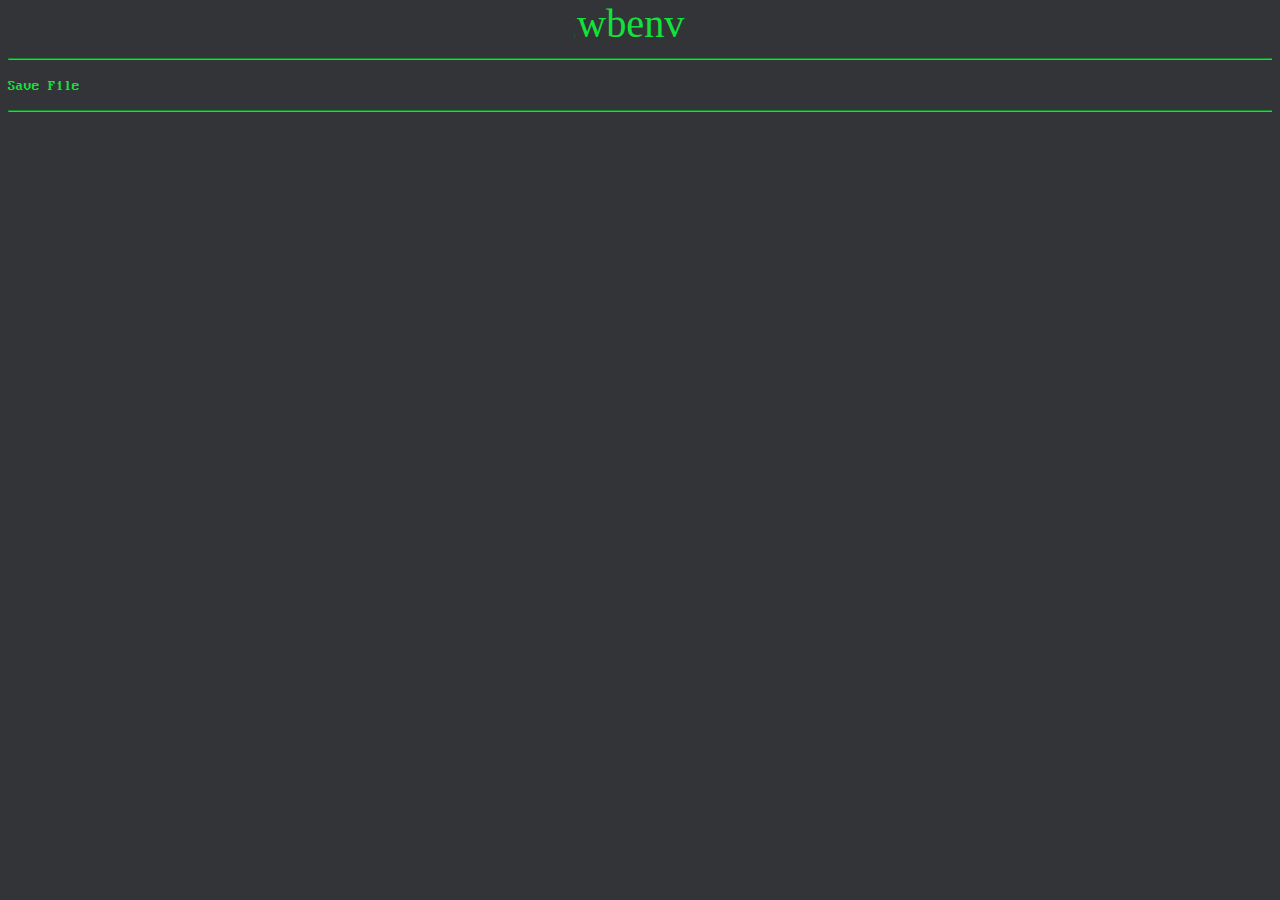
==== index.html @ 9b283c34 "Add files via upload" ====
<!DOCTYPE html>
<html>
    <!--
        webenv version 0.1
    -->
    <head>
        <title>wbenv</title>
        <link rel="stylesheet" href="css/sver0.css">
        <link rel="icon" href="other/caution.png" type="image/png">
    </head>
    <body>
        <div style="text-align: center;"><img src="other/logo.svg"></div>
        <hr>
        <p><a id="sbutton" href="#" onclick="save_code();">Save File</a></p>
        <hr>
        <textarea id="codespace" style="font-size: 18px;" spellcheck="false"></textarea>
        <script src="js/fs.js"></script>
        <script src="js/ko.js"></script>
    </body>
</html>
---- css/sver0.css ----
body {
    background-color: #323437;
    color: #14e23c;
}
a {
    font-family: BiologicalIOS;
    font-size: 15px;
    color: #14e23c;
    text-decoration: none;
}
a:hover {
    color: #00ff33;
}
textarea, textarea:focus {
    width: 100%;
    padding: 0%;
    resize: none;
    border: none;
    height: 80vh;
    outline: none;
    background-color: #323437;
    color: #14e23c;
}
textarea::selection {
    color: #323437;
    background-color: #14e23c;
}
textarea::-webkit-scrollbar {
    width: 1em;
}

textarea::-webkit-scrollbar-thumb {
  background-color: #14e23c;
  outline: none;
  border-radius: 10px;
}

hr {
    border-color: #14e23c;
    border-radius: 10px;
}

@font-face {
    font-family: BiologicalIOS;
    src: url("../other/dos.woff2");
}
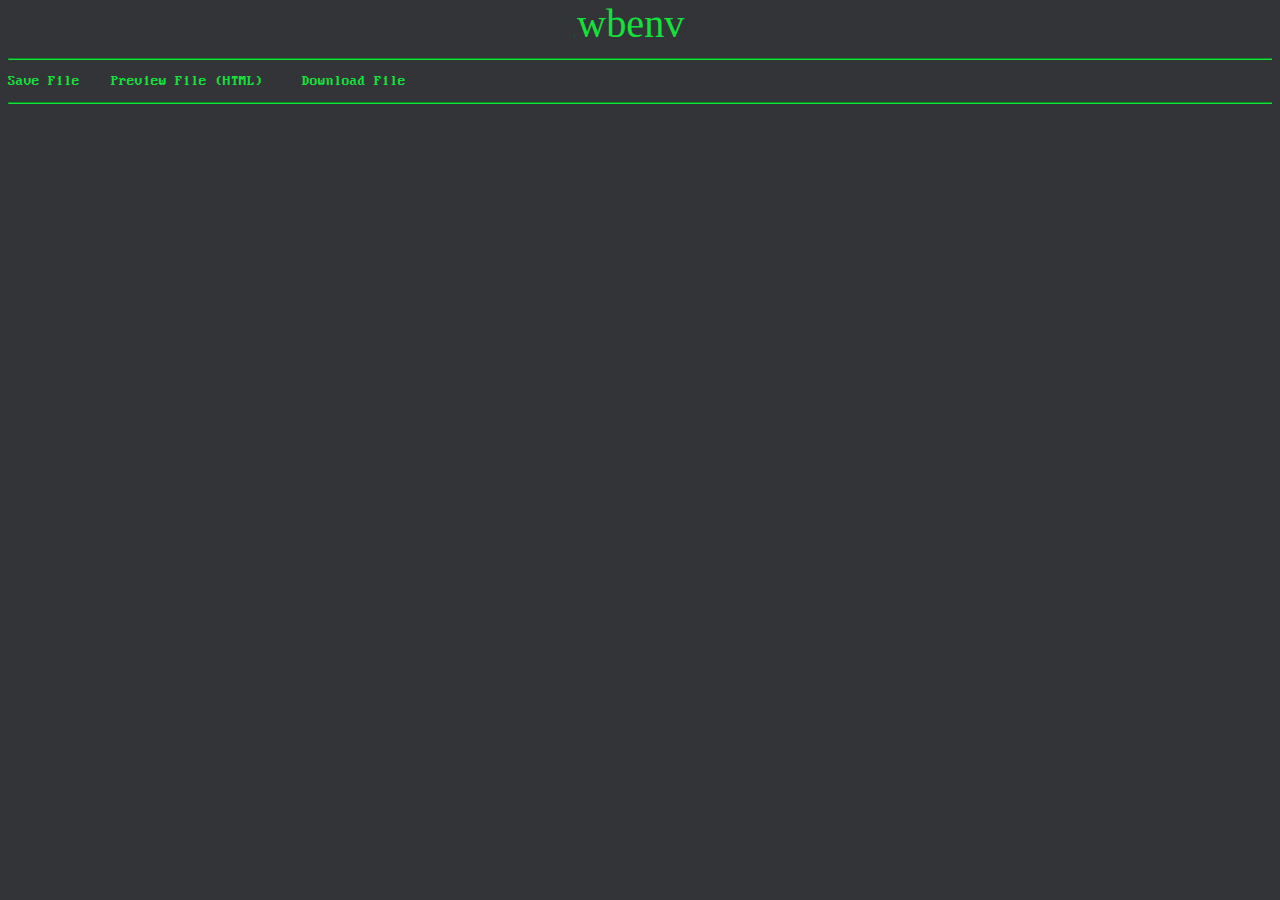
==== commit 7663b3b0: "Version 0.1.1" ====
--- a/index.html
+++ b/index.html
@@ -1,7 +1,7 @@
 <!DOCTYPE html>
 <html>
     <!--
-        webenv version 0.1
+        webenv version 0.1.1
     -->
     <head>
         <title>wbenv</title>
@@ -11,11 +11,12 @@
     <body>
         <div style="text-align: center;"><img src="other/logo.svg"></div>
         <hr>
-        <p><a id="sbutton" href="#" onclick="save_code();">Save File</a></p>
+        <pre><a id="sbutton" href="#" onclick="save_code();">Save File</a>    <a id="preview" href="morehtml/preview.html">Preview File (HTML)</a>     <a id="dbutton" href="#">Download File</a></pre>
         <hr>
         <textarea id="codespace" style="font-size: 18px;" spellcheck="false"></textarea>
         <script src="js/fs.js"></script>
         <script src="js/ko.js"></script>
+        <script src="js/dwn.js"></script>
     </body>
 </html>
 
--- a/css/sver0.css
+++ b/css/sver0.css
@@ -9,7 +9,8 @@
     text-decoration: none;
 }
 a:hover {
-    color: #00ff33;
+    color: #323437;
+    background-color: #14e23c;;
 }
 textarea, textarea:focus {
     width: 100%;
@@ -35,6 +36,16 @@
   border-radius: 10px;
 }
 
+::-webkit-scrollbar-thumb {
+    background-color: #14e23c;
+    outline: none;
+    border-radius: 10px;
+}
+
+::-webkit-scrollbar {
+    width: 1em;
+}
+
 hr {
     border-color: #14e23c;
     border-radius: 10px;
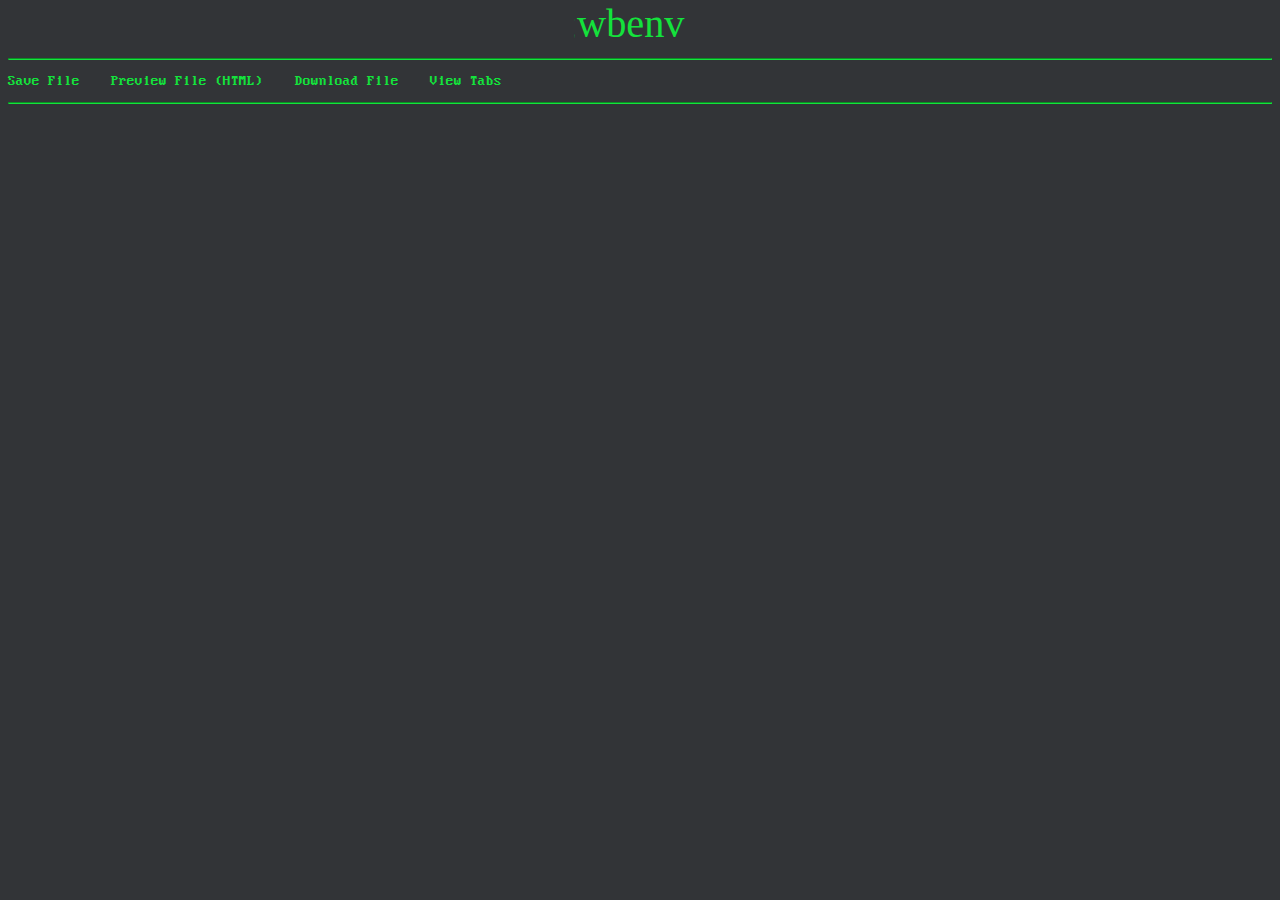
==== commit 027d95be: "Version 0.1.2" ====
--- a/index.html
+++ b/index.html
@@ -1,7 +1,7 @@
 <!DOCTYPE html>
 <html>
     <!--
-        webenv version 0.1.1
+        webenv version 0.1.2
     -->
     <head>
         <title>wbenv</title>
@@ -11,12 +11,13 @@
     <body>
         <div style="text-align: center;"><img src="other/logo.svg"></div>
         <hr>
-        <pre><a id="sbutton" href="#" onclick="save_code();">Save File</a>    <a id="preview" href="morehtml/preview.html">Preview File (HTML)</a>     <a id="dbutton" href="#">Download File</a></pre>
+        <pre id="awfulcode"><a id="sbutton" href="#" onclick="save_code();">Save File</a>    <a id="preview" href="morehtml/preview.html">Preview File (HTML)</a>    <a id="dbutton" href="#">Download File</a>    <a id="tabbutton" href="#" onclick="opentabs();">View Tabs</a>    <a id="tabadd" href="#" onclick="addtab('new_tab.txt');">Add Tab</a>    <a id="rmvtab" href="#" onclick="rmvctab();">Remove Tab</a>    <a id="rnmtab" href="#" onclick="rnmtab();">Rename Tab</a></pre>
         <hr>
+        <div id="thetabs" style="display: none;"><hr></div>
         <textarea id="codespace" style="font-size: 18px;" spellcheck="false"></textarea>
         <script src="js/fs.js"></script>
         <script src="js/ko.js"></script>
         <script src="js/dwn.js"></script>
+        <script src="js/tab.js"></script>
     </body>
-</html>
-
+</html>--- a/css/sver0.css
+++ b/css/sver0.css
@@ -51,6 +51,7 @@
     border-radius: 10px;
 }
 
+
 @font-face {
     font-family: BiologicalIOS;
     src: url("../other/dos.woff2");
